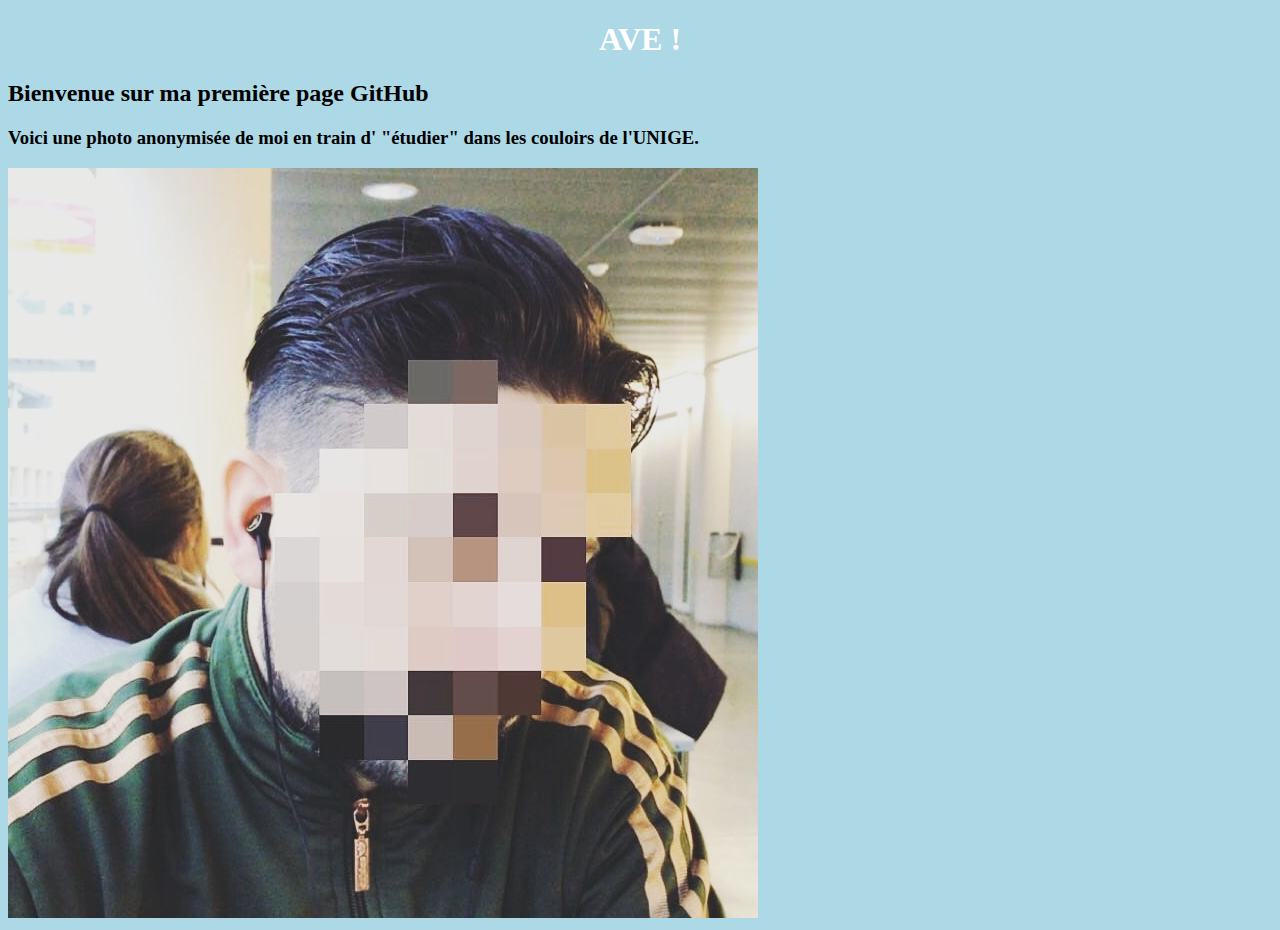
==== index.html @ 2e0338ce "Update index.html" ====
<!DOCTYPE html>
<html>
  <head>
    <title>Page d'accueil</title>
    <link rel="stylesheet" href="style.css">
  </head>
  <body>
    <h1>AVE !</h1>
    <h2>Bienvenue sur ma première page GitHub</h2>
    <h3>Voici une photo anonymisée de moi en train d' "étudier" dans les couloirs de l'UNIGE.</h3>
    <img src="IMG_20190103_192209_311.jpg" alt="anonymousFace">
    
    
  </body>
</html>
---- style.css ----
body {
  background-color: lightblue;
}

h1 {
  color: white;
  text-align: center;
}

p {
  font-family: verdana;
  font-size: 20px;
}
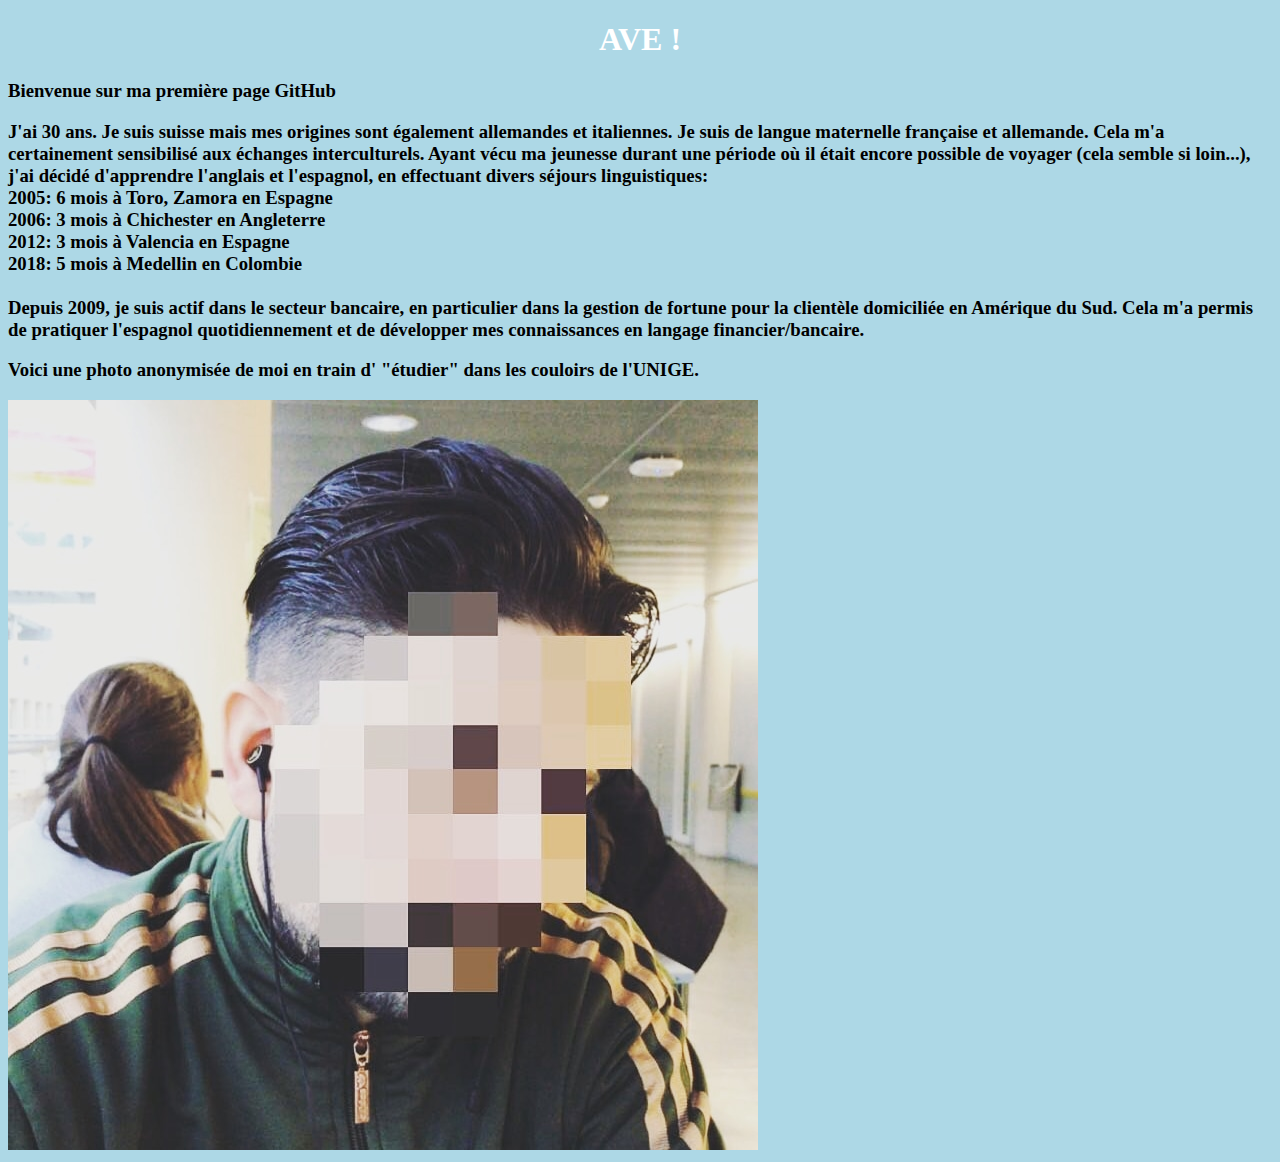
==== commit 3bae54db: "Update index.html" ====
--- a/index.html
+++ b/index.html
@@ -6,7 +6,19 @@
   </head>
   <body>
     <h1>AVE !</h1>
-    <h2>Bienvenue sur ma première page GitHub</h2>
+    <h3>Bienvenue sur ma première page GitHub</h3>
+    
+    <h3>J'ai 30 ans. Je suis suisse mais mes origines sont également allemandes et italiennes. Je suis de langue maternelle française et allemande. 
+      Cela m'a certainement sensibilisé aux échanges interculturels. Ayant vécu ma jeunesse durant une période où il était encore possible de voyager (cela semble si loin...), 
+      j'ai décidé d'apprendre l'anglais et l'espagnol, en effectuant divers séjours linguistiques:
+      <li>2005: 6 mois à Toro, Zamora en Espagne</li>
+      <li>2006: 3 mois à Chichester en Angleterre</li>
+      <li>2012: 3 mois à Valencia en Espagne</li>
+      <li>2018: 5 mois à Medellin en Colombie</li>
+    <br>
+      Depuis 2009, je suis actif dans le secteur bancaire, en particulier dans la gestion de fortune pour la clientèle domiciliée en Amérique du Sud.
+      Cela m'a permis de pratiquer l'espagnol quotidiennement et de développer mes connaissances en langage financier/bancaire.
+    </h3>
     <h3>Voici une photo anonymisée de moi en train d' "étudier" dans les couloirs de l'UNIGE.</h3>
     <img src="IMG_20190103_192209_311.jpg" alt="anonymousFace">
     
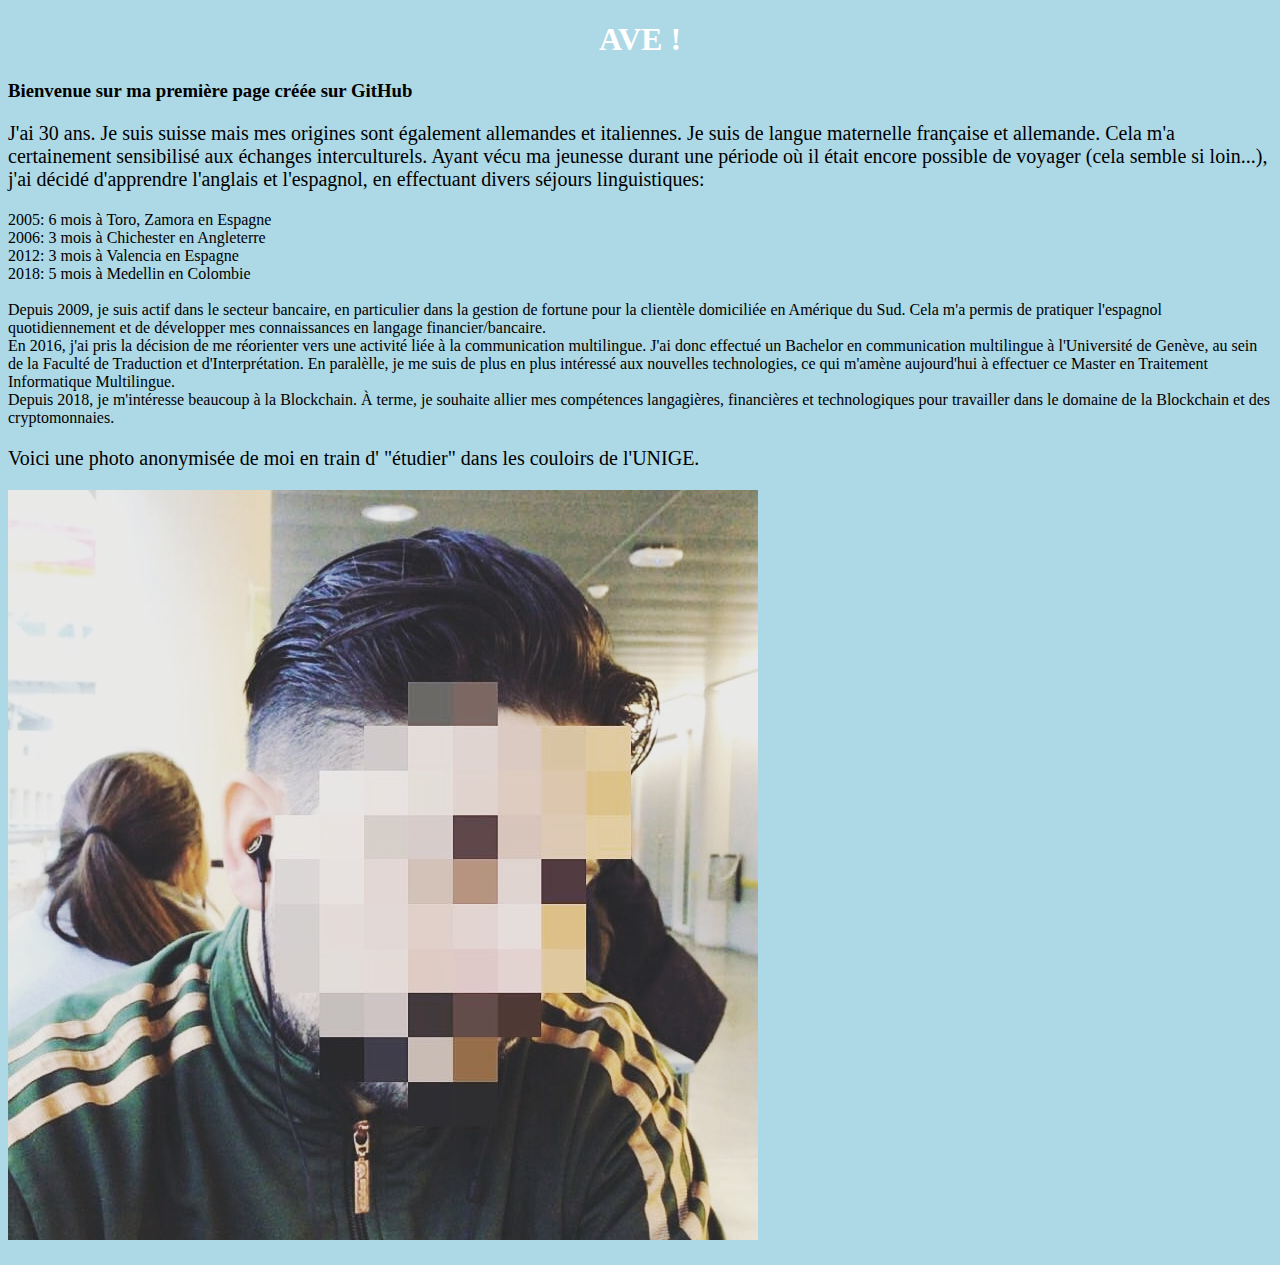
==== commit 8d2ed2c0: "Update index.html" ====
--- a/index.html
+++ b/index.html
@@ -6,9 +6,9 @@
   </head>
   <body>
     <h1>AVE !</h1>
-    <h3>Bienvenue sur ma première page GitHub</h3>
+    <h3>Bienvenue sur ma première page créée sur GitHub</h3>
     
-    <h3>J'ai 30 ans. Je suis suisse mais mes origines sont également allemandes et italiennes. Je suis de langue maternelle française et allemande. 
+    <p>J'ai 30 ans. Je suis suisse mais mes origines sont également allemandes et italiennes. Je suis de langue maternelle française et allemande. 
       Cela m'a certainement sensibilisé aux échanges interculturels. Ayant vécu ma jeunesse durant une période où il était encore possible de voyager (cela semble si loin...), 
       j'ai décidé d'apprendre l'anglais et l'espagnol, en effectuant divers séjours linguistiques:
       <li>2005: 6 mois à Toro, Zamora en Espagne</li>
@@ -18,8 +18,15 @@
     <br>
       Depuis 2009, je suis actif dans le secteur bancaire, en particulier dans la gestion de fortune pour la clientèle domiciliée en Amérique du Sud.
       Cela m'a permis de pratiquer l'espagnol quotidiennement et de développer mes connaissances en langage financier/bancaire.
-    </h3>
-    <h3>Voici une photo anonymisée de moi en train d' "étudier" dans les couloirs de l'UNIGE.</h3>
+      <br>
+      En 2016, j'ai pris la décision de me réorienter vers une activité liée à la communication multilingue. J'ai donc effectué un Bachelor en communication multilingue
+      à l'Université de Genève, au sein de la Faculté de Traduction et d'Interprétation. En paralèlle, je me suis de plus en plus intéressé aux nouvelles technologies,
+      ce qui m'amène aujourd'hui à effectuer ce Master en Traitement Informatique Multilingue. 
+      <br>
+      Depuis 2018, je m'intéresse beaucoup à la Blockchain. À terme, je souhaite allier mes compétences langagières, financières et technologiques pour travailler dans le domaine
+      de la Blockchain et des cryptomonnaies.
+    </p>
+    <p>Voici une photo anonymisée de moi en train d' "étudier" dans les couloirs de l'UNIGE.<p>
     <img src="IMG_20190103_192209_311.jpg" alt="anonymousFace">
     
     
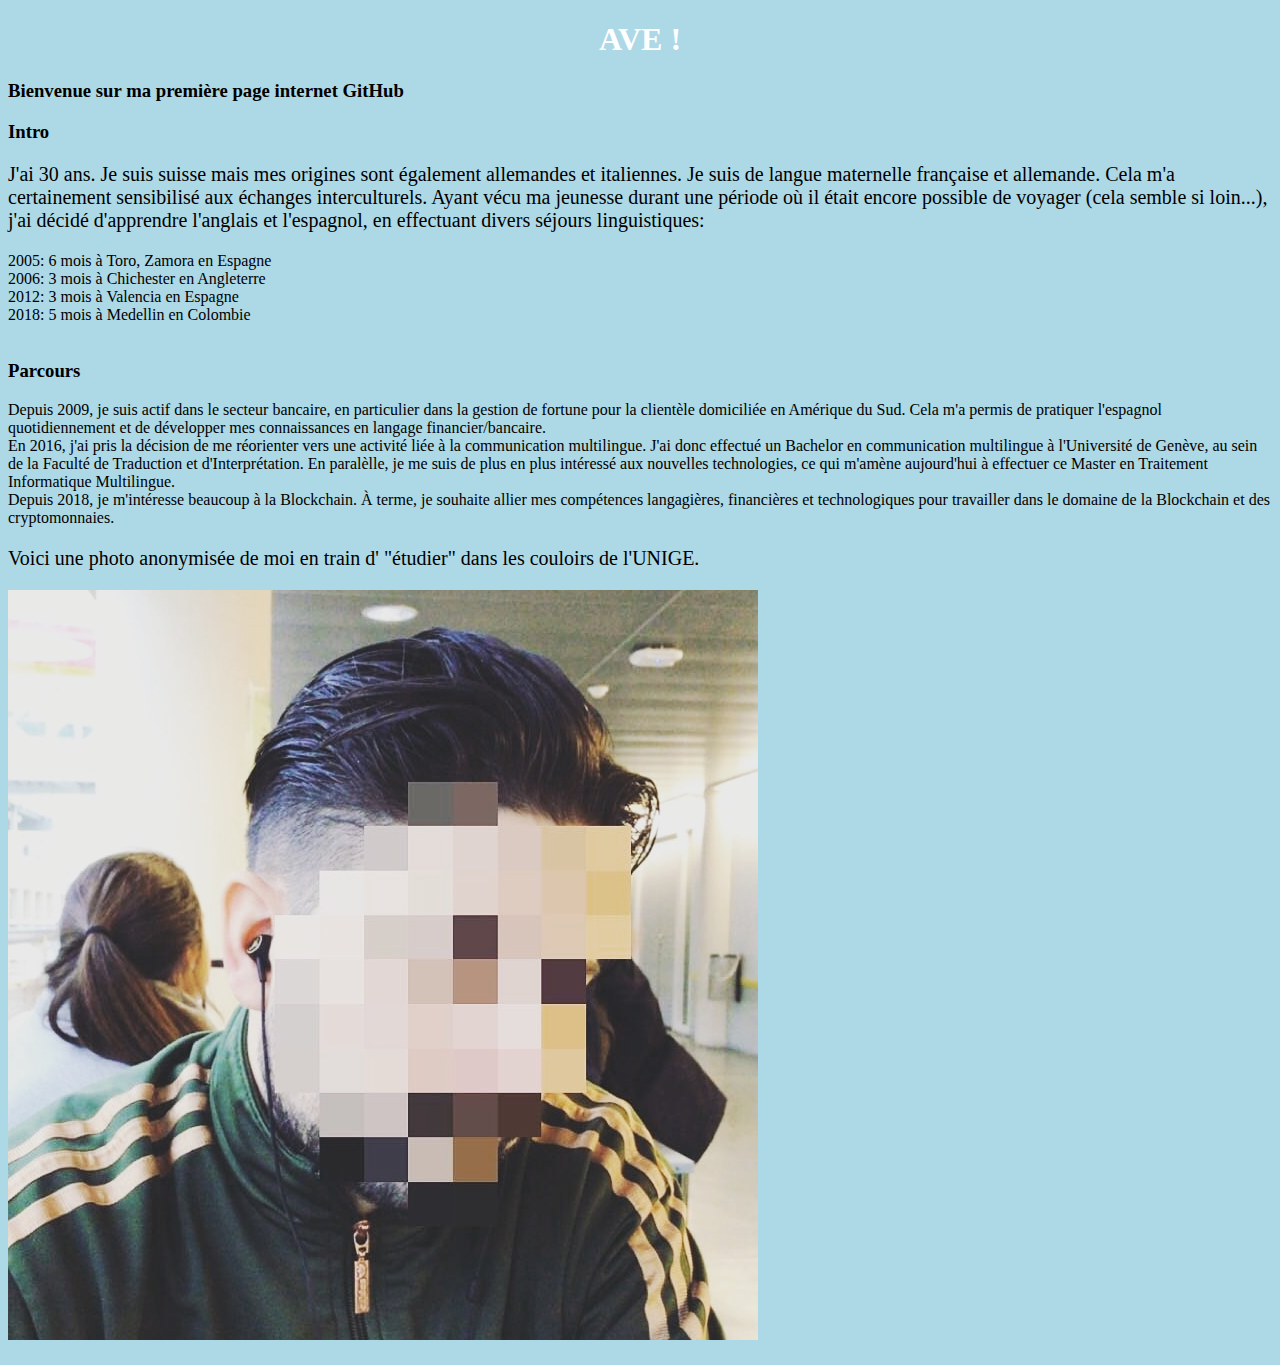
==== commit 98f17fc7: "Update index.html" ====
--- a/index.html
+++ b/index.html
@@ -6,8 +6,8 @@
   </head>
   <body>
     <h1>AVE !</h1>
-    <h3>Bienvenue sur ma première page créée sur GitHub</h3>
-    
+    <h3>Bienvenue sur ma première page internet GitHub</h3>
+    <h3>Intro</h3>
     <p>J'ai 30 ans. Je suis suisse mais mes origines sont également allemandes et italiennes. Je suis de langue maternelle française et allemande. 
       Cela m'a certainement sensibilisé aux échanges interculturels. Ayant vécu ma jeunesse durant une période où il était encore possible de voyager (cela semble si loin...), 
       j'ai décidé d'apprendre l'anglais et l'espagnol, en effectuant divers séjours linguistiques:
@@ -16,6 +16,7 @@
       <li>2012: 3 mois à Valencia en Espagne</li>
       <li>2018: 5 mois à Medellin en Colombie</li>
     <br>
+      <h3>Parcours</h3>
       Depuis 2009, je suis actif dans le secteur bancaire, en particulier dans la gestion de fortune pour la clientèle domiciliée en Amérique du Sud.
       Cela m'a permis de pratiquer l'espagnol quotidiennement et de développer mes connaissances en langage financier/bancaire.
       <br>
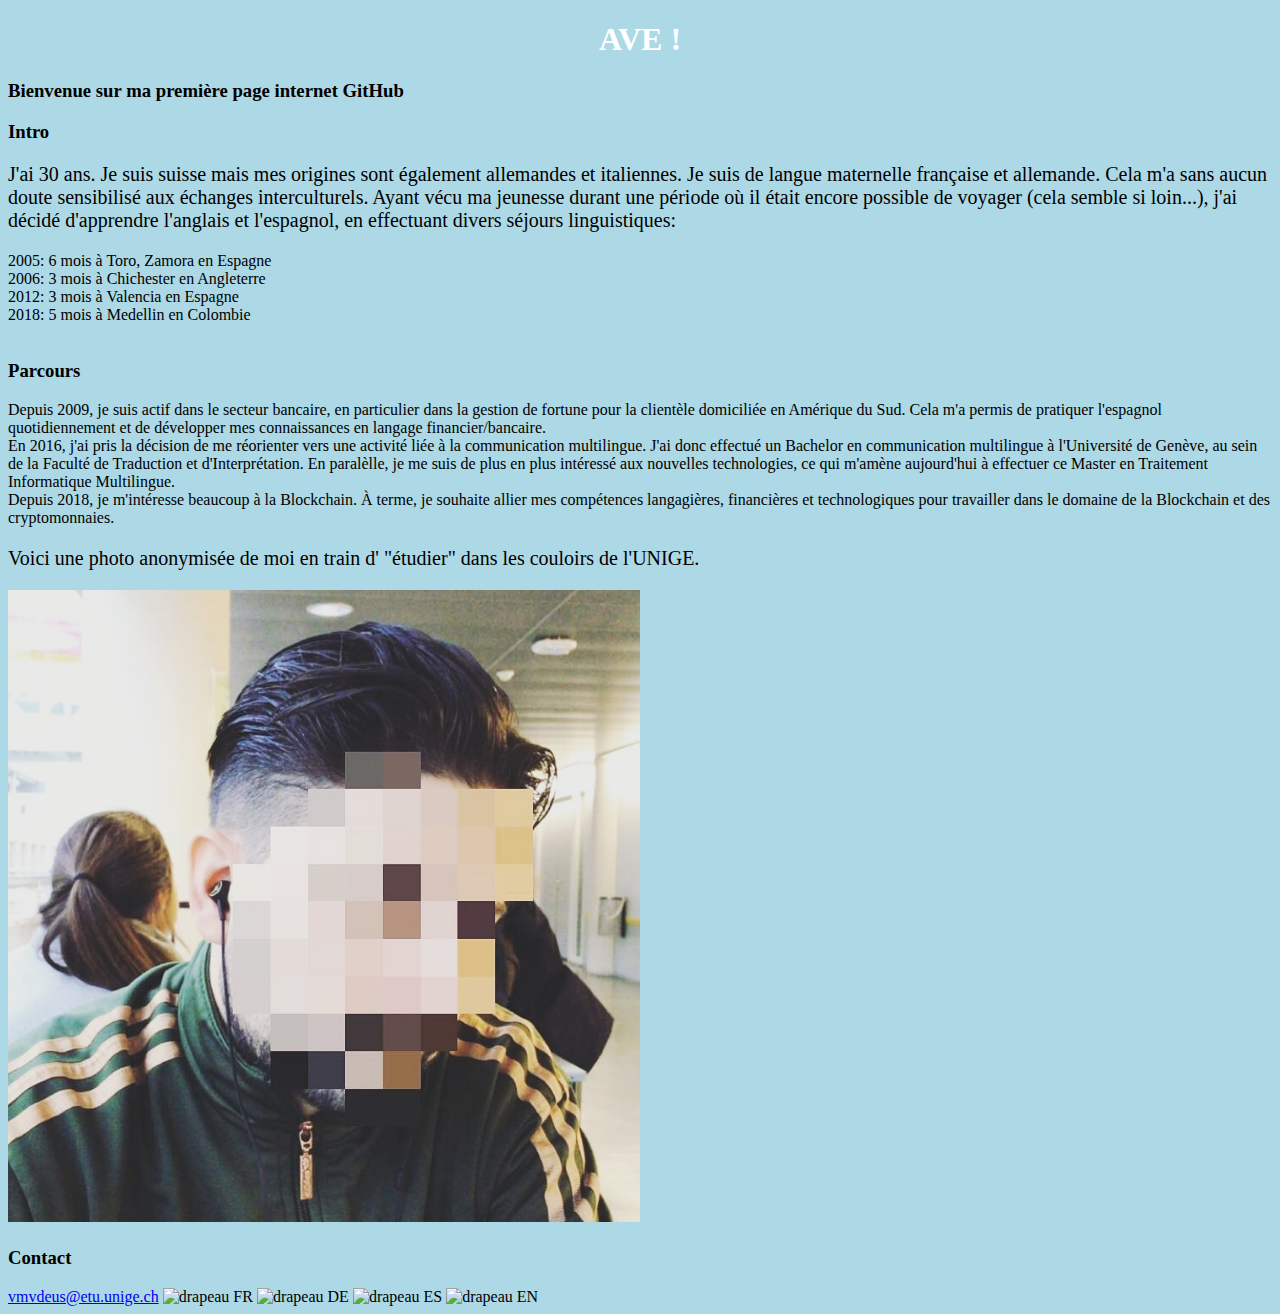
==== commit 375b809e: "Update index.html" ====
--- a/index.html
+++ b/index.html
@@ -9,7 +9,8 @@
     <h3>Bienvenue sur ma première page internet GitHub</h3>
     <h3>Intro</h3>
     <p>J'ai 30 ans. Je suis suisse mais mes origines sont également allemandes et italiennes. Je suis de langue maternelle française et allemande. 
-      Cela m'a certainement sensibilisé aux échanges interculturels. Ayant vécu ma jeunesse durant une période où il était encore possible de voyager (cela semble si loin...), 
+      Cela m'a sans aucun doute sensibilisé aux échanges interculturels. Ayant vécu ma jeunesse durant une période où il était encore possible de voyager 
+      (cela semble si loin...), 
       j'ai décidé d'apprendre l'anglais et l'espagnol, en effectuant divers séjours linguistiques:
       <li>2005: 6 mois à Toro, Zamora en Espagne</li>
       <li>2006: 3 mois à Chichester en Angleterre</li>
@@ -28,7 +29,14 @@
       de la Blockchain et des cryptomonnaies.
     </p>
     <p>Voici une photo anonymisée de moi en train d' "étudier" dans les couloirs de l'UNIGE.<p>
-    <img src="IMG_20190103_192209_311.jpg" alt="anonymousFace">
+    <img width=50% src="IMG_20190103_192209_311.jpg" alt="anonymousFace">
+    <br>
+  <h3>Contact</h3>
+  <a href="url">vmvdeus@etu.unige.ch</a>
+  <img width=50% src="drapFR.jpg" alt="drapeau FR">
+  <img width=50% src="drapDE.jpg" alt="drapeau DE">
+  <img width=50% src="drapES.jpg" alt="drapeau ES">
+  <img width=50% src="drapEN.jpg" alt="drapeau EN">
     
     
   </body>
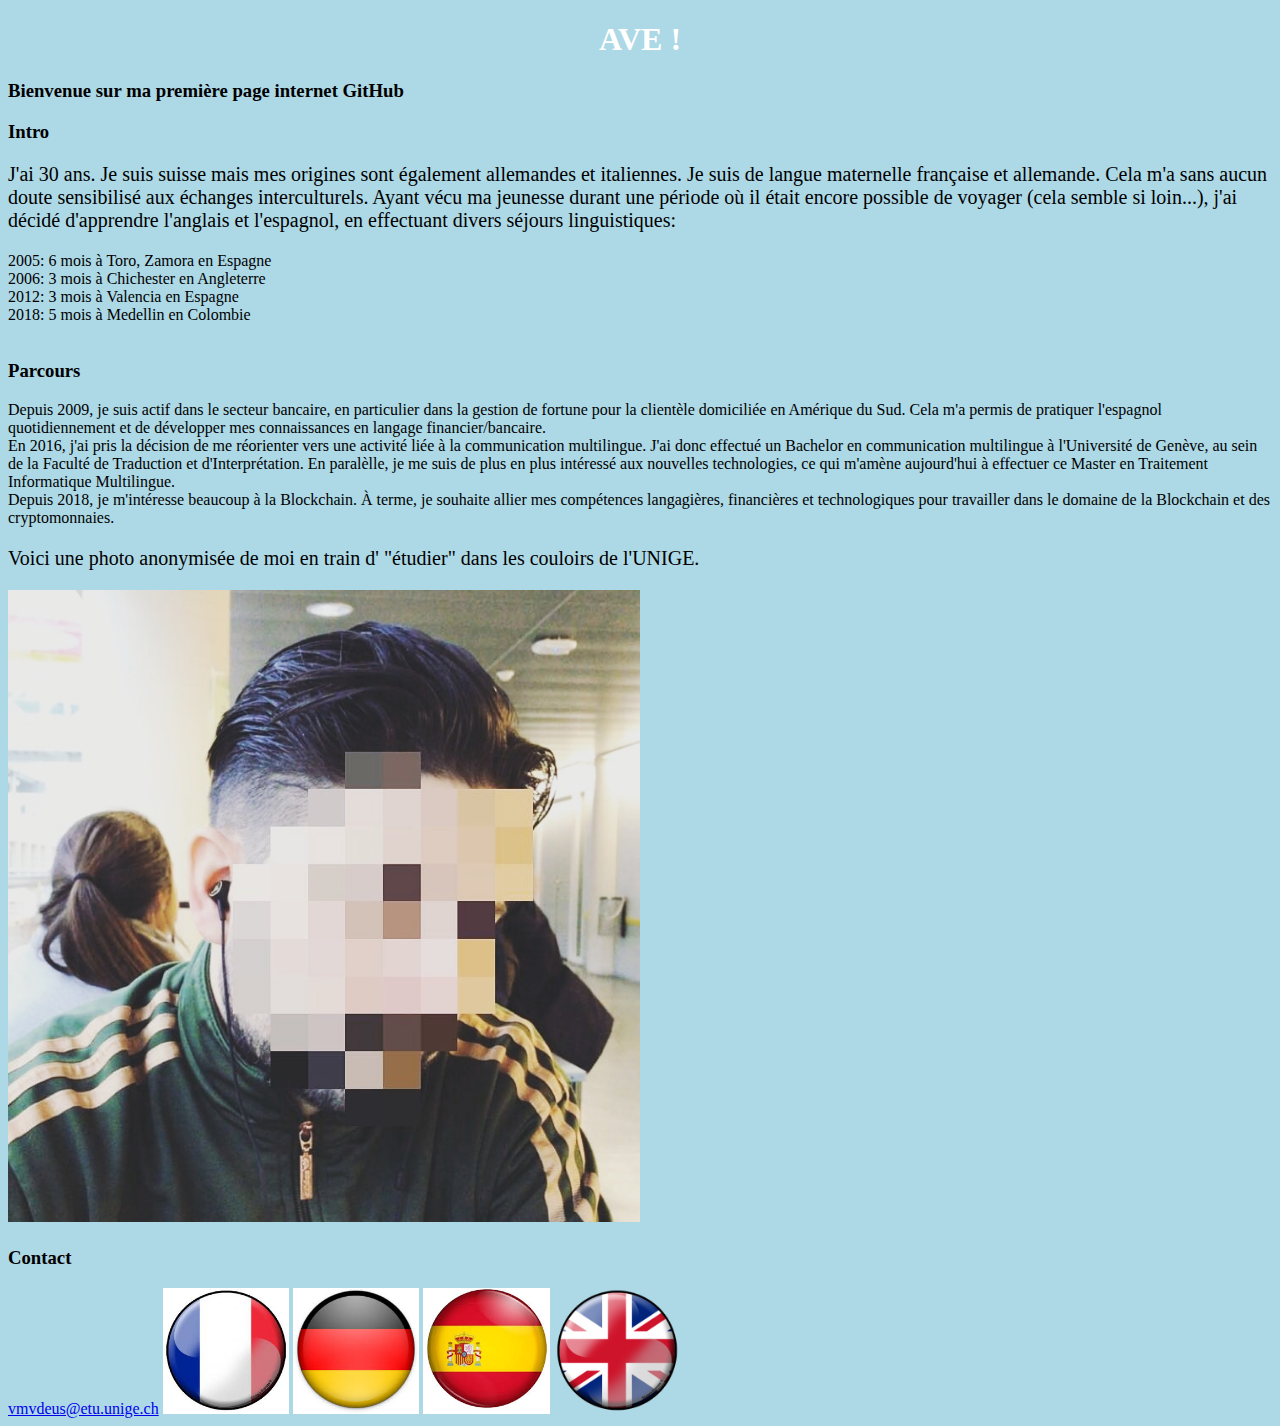
==== commit c576f4d0: "Update index.html" ====
--- a/index.html
+++ b/index.html
@@ -33,10 +33,10 @@
     <br>
   <h3>Contact</h3>
   <a href="url">vmvdeus@etu.unige.ch</a>
-  <img width=50% src="drapFR.jpg" alt="drapeau FR">
-  <img width=50% src="drapDE.jpg" alt="drapeau DE">
-  <img width=50% src="drapES.jpg" alt="drapeau ES">
-  <img width=50% src="drapEN.jpg" alt="drapeau EN">
+  <img width=10% src="drapFR.jfif" alt="drapeau FR">
+  <img width=10% src="drapDE.jfif" alt="drapeau DE">
+  <img width=10% src="drapES.jfif" alt="drapeau ES">
+  <img width=10% src="drapEN.png" alt="drapeau EN">
     
     
   </body>
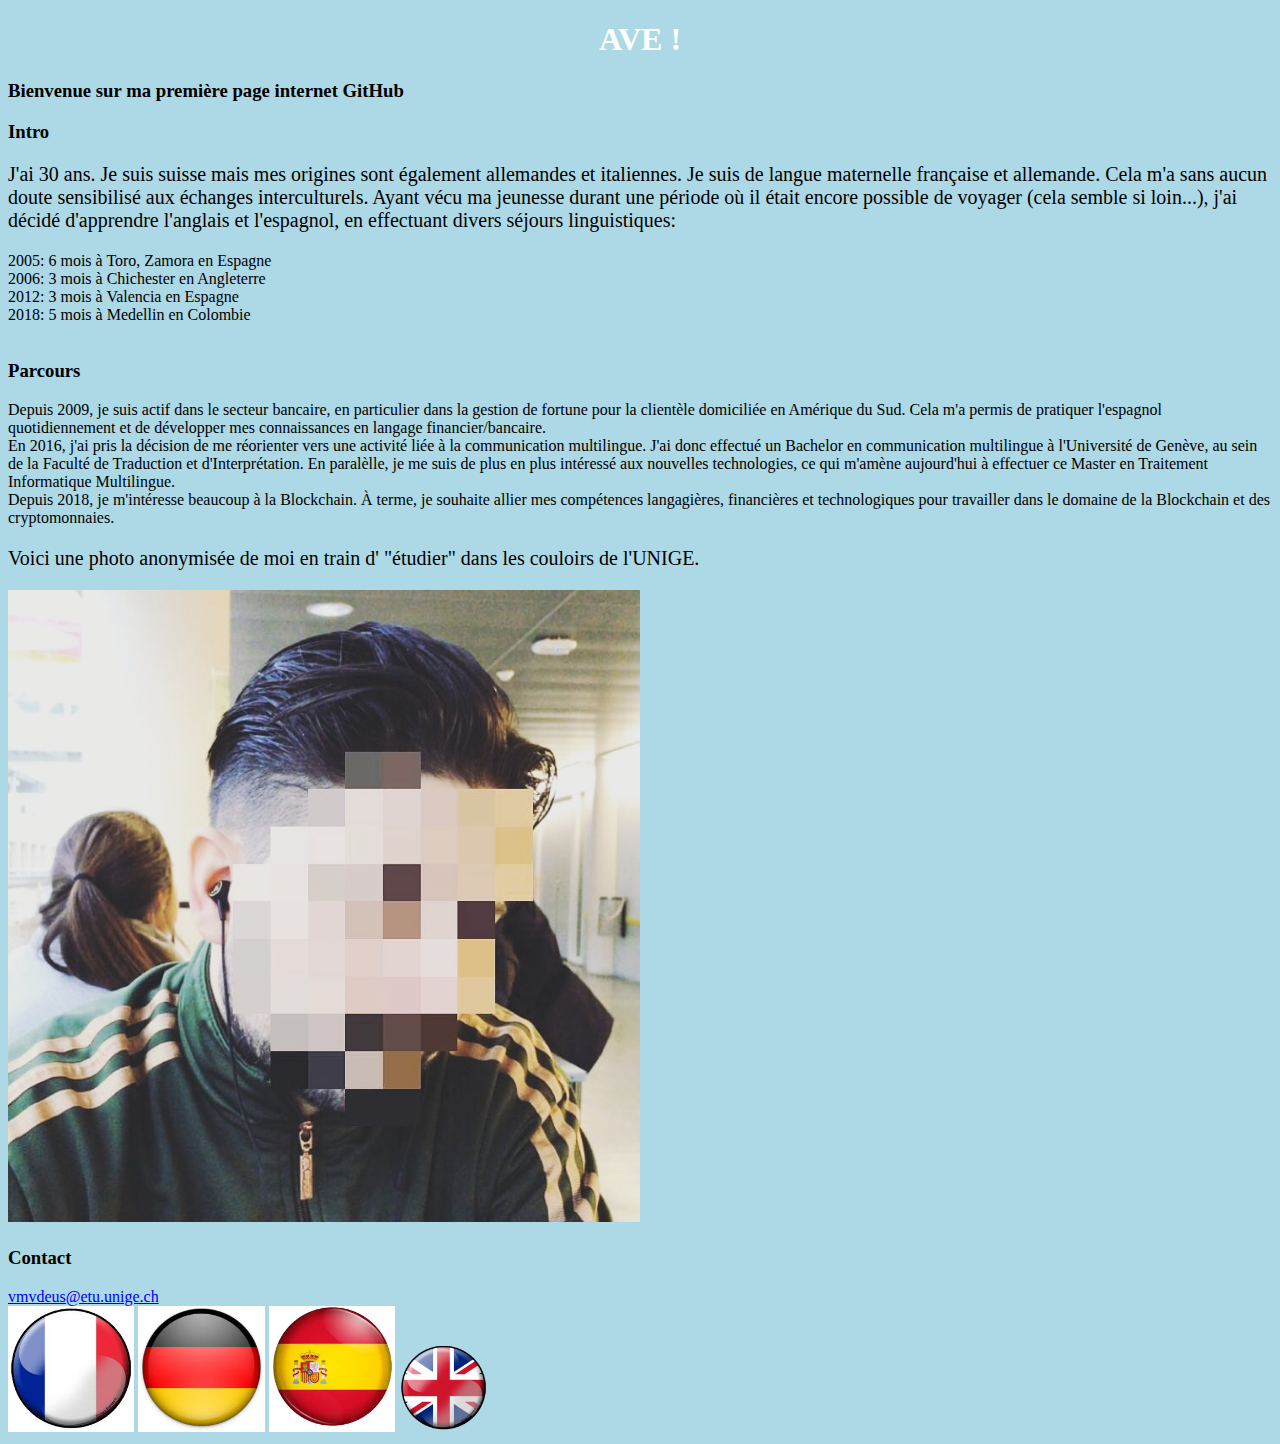
==== commit 6f54bb3a: "Update index.html" ====
--- a/index.html
+++ b/index.html
@@ -33,10 +33,11 @@
     <br>
   <h3>Contact</h3>
   <a href="url">vmvdeus@etu.unige.ch</a>
+  <br>
   <img width=10% src="drapFR.jfif" alt="drapeau FR">
   <img width=10% src="drapDE.jfif" alt="drapeau DE">
   <img width=10% src="drapES.jfif" alt="drapeau ES">
-  <img width=10% src="drapEN.png" alt="drapeau EN">
+  <img width=7% src="drapEN.png" alt="drapeau EN">
     
     
   </body>
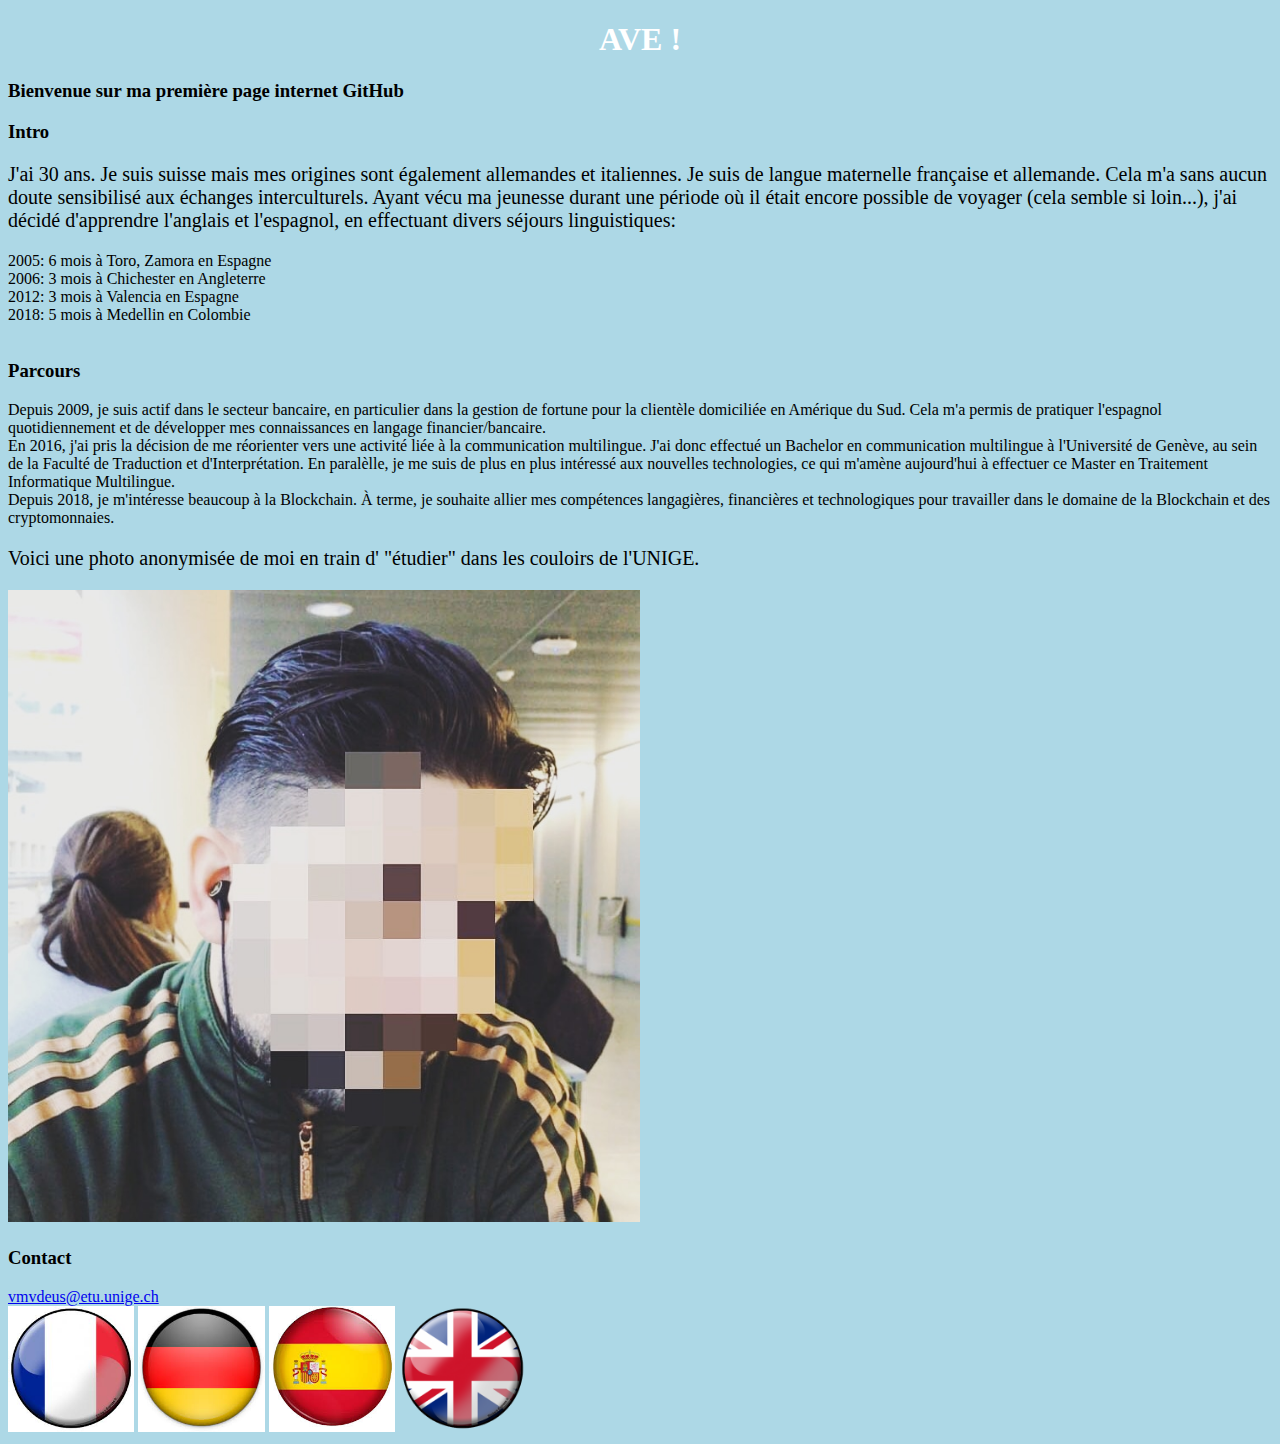
==== commit 5b74b791: "Update index.html" ====
--- a/index.html
+++ b/index.html
@@ -37,7 +37,7 @@
   <img width=10% src="drapFR.jfif" alt="drapeau FR">
   <img width=10% src="drapDE.jfif" alt="drapeau DE">
   <img width=10% src="drapES.jfif" alt="drapeau ES">
-  <img width=7% src="drapEN.png" alt="drapeau EN">
+  <img width=10% src="drapEN.png" alt="drapeau EN">
     
     
   </body>
